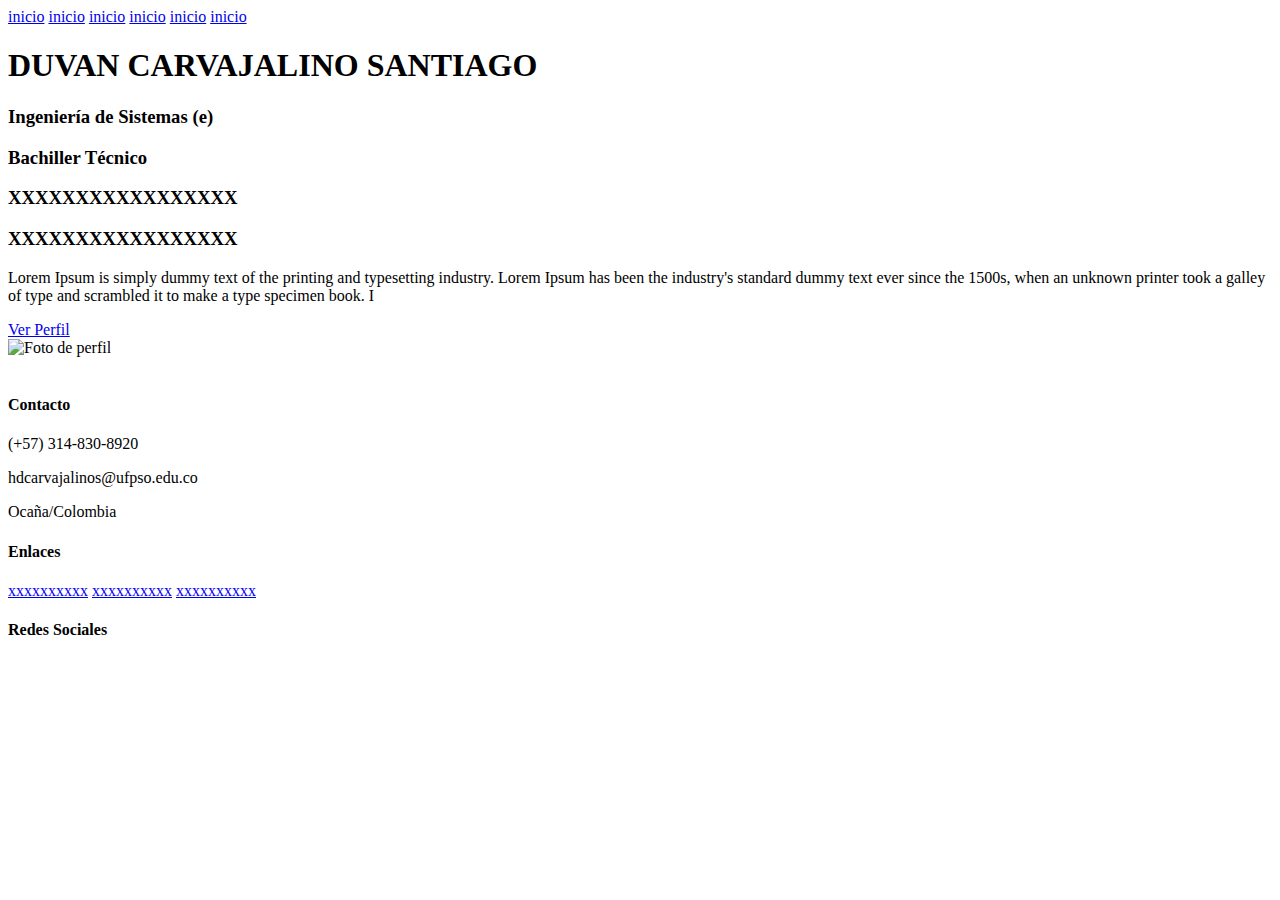
==== index.html @ ea1c318d "first commit" ====
<!DOCTYPE html>
<html lang="en">
<head>
    <meta charset="UTF-8">
    <meta http-equiv="X-UA-Compatible" content="IE=edge">
    <meta name="viewport" content="width=device-width, initial-scale=1.0">
    <meta name="description" content="Hoja de vida, Curriculum Vitae de Wilder Duarte">
    <meta name="title" content="Hoja de Vida de Wider Duarte">
    <meta name="keywords" content="Hoja de Vida, Curriculum Vitae, HV, CV, Perfil Profesional">
    <link rel="author" href="ENLACE DE LINKEDIN">
    <link rel="icon" href="img/WilderDuarte.png" type="image/png">
    <title>Hoja de Vida - Duvan Carvajalino</title>
    <link href="https://fonts.googleapis.com/css?family=Roboto:100,300,400,700&display=swap" rel="stylesheet">
    <link rel="stylesheet" href="../html/estilo.css">
</head>
<body>
    <header id="inicio">
        <nav>
            <section class="contenedor nav">
                <div class="enlaces-header">
                    <a href="#">inicio</a>
                    <a href="#">inicio</a>
                    <a href="#">inicio</a>
                    <a href="#">inicio</a>
                    <a href="#">inicio</a>
                    <a href="#">inicio</a>
                </div>
            </section>
        </nav>
        <div class="contenedor">
            <section class="contenido-header">
                <section class="textos-header">
                    <h1>DUVAN CARVAJALINO SANTIAGO</h1>
                    <div class="titulospro">
                        <h3><i class="fa-solid fa-circle-check"></i>  Ingeniería de Sistemas (e)</h3>
                        <h3><i class="fa-solid fa-circle-check"></i>  Bachiller Técnico</h3>
                        <h3><i class="fa-solid fa-circle-check"></i>  XXXXXXXXXXXXXXXXX</h3>
                        <h3><i class="fa-solid fa-circle-check"></i>  XXXXXXXXXXXXXXXXX</h3>
                    </div>
                    <p>Lorem Ipsum is simply dummy text of the printing and typesetting industry. Lorem Ipsum has been the industry's standard dummy text ever since the 1500s, when an unknown printer took a galley of type and scrambled it to make a type specimen book. I</p>
                    <a href="#" target="_blank">Ver Perfil</a>
                </section>
                <img src="../html/img/foto.jpg" alt="Foto de perfil">
            </section>
        </div>
    </header>

    <footer>

        <div class="partfooter">
            <img src="../html/img/foto.jpg" alt="">
        </div>
        
        <div class="partfooter">
           <h4>Contacto</h4>
            <div class="contact">
                <i class="fa-solid fa-phone"></i>
              <p>(+57) 314-830-8920</p>
            </div>

            <div class="contact">
                <i class="fa-solid fa-envelope"></i>
                <p>hdcarvajalinos@ufpso.edu.co</p>
            </div>

            <div class="contact">
                <i class="fa-solid fa-location-dot"></i>
                <p>Ocaña/Colombia</p>
            </div>
        </div>

        <div class="partfooter">
            <h4>Enlaces</h4>
            <a href="#">xxxxxxxxxx</a>
            <a href="#">xxxxxxxxxx</a>
            <a href="#">xxxxxxxxxx</a>
        </div>

        <div class="partfooter">
             <h4>Redes Sociales</h4>
             <div class="social-media">
                <a href="https://github.com/DuvanCarvajalino11" target="_blank"><i class="fa-brands fa-github"></i></a>
                <a href="#"><i class="fa-brands fa-linkedin"></i></a>
                <a href="#"><i class="fa-brands fa-facebook"></i></a>
                <a href="#"><i class="fa-brands fa-instagram"></i></a>
             </div>
        </div>


        

    </footer>

    <!-- <script src="https://kit.fontawesome.com/4fc7dbea62.js" crossorigin="anonymous"></script>-->

    <script src="https://kit.fontawesome.com/1aa4f6e8c0.js" crossorigin="anonymous"></script>
</body>
</html>
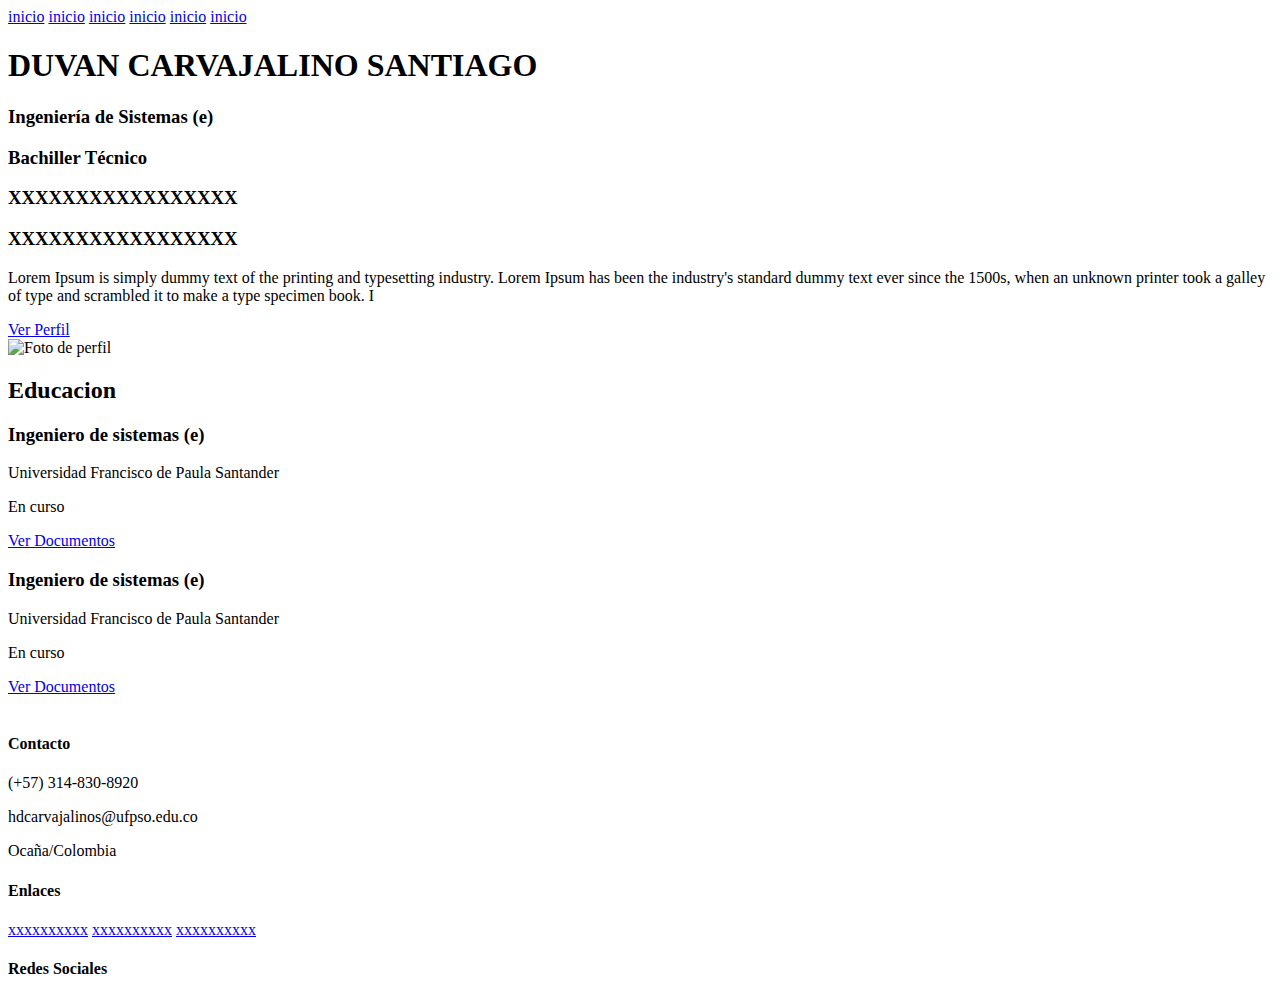
==== commit 43970ab0: "clases js" ====
--- a/index.html
+++ b/index.html
@@ -45,6 +45,38 @@
         </div>
     </header>
 
+     <!-- EDUCATION -->
+
+     <section class="section-education">
+        <div class="contenedor">
+            <div class="title">
+                <h2>Educacion</h2>
+            </div>
+            <div class="content-education">
+                <div class="education">
+                    <i class="fa-solid fa-school"></i>
+                    <h3>Ingeniero de sistemas (e)</h3>
+                    <p>Universidad Francisco de Paula Santander</p>
+                    <p>En curso</p>
+                    <a href="#" target="_blank">Ver Documentos</a>
+                </div>
+
+                <div class="education">
+                    <i class="fa-solid fa-school"></i>
+                    <h3>Ingeniero de sistemas (e)</h3>
+                    <p>Universidad Francisco de Paula Santander</p>
+                    <p>En curso</p>
+                    <a href="#" target="_blank">Ver Documentos</a>
+                </div>
+
+            </div>
+        </div>
+    </section>
+
+     <!-- CERTIFICATES -->
+
+    <!-- Pie de pagina -->
+
     <footer>
 
         <div class="partfooter">
@@ -91,8 +123,11 @@
 
     </footer>
 
+    <script src="https://kit.fontawesome.com/1aa4f6e8c0.js" crossorigin="anonymous"></script>
+    <script src=".//myjs.js"></script>
+
     <!-- <script src="https://kit.fontawesome.com/4fc7dbea62.js" crossorigin="anonymous"></script>-->
 
-    <script src="https://kit.fontawesome.com/1aa4f6e8c0.js" crossorigin="anonymous"></script>
+    
 </body>
 </html>